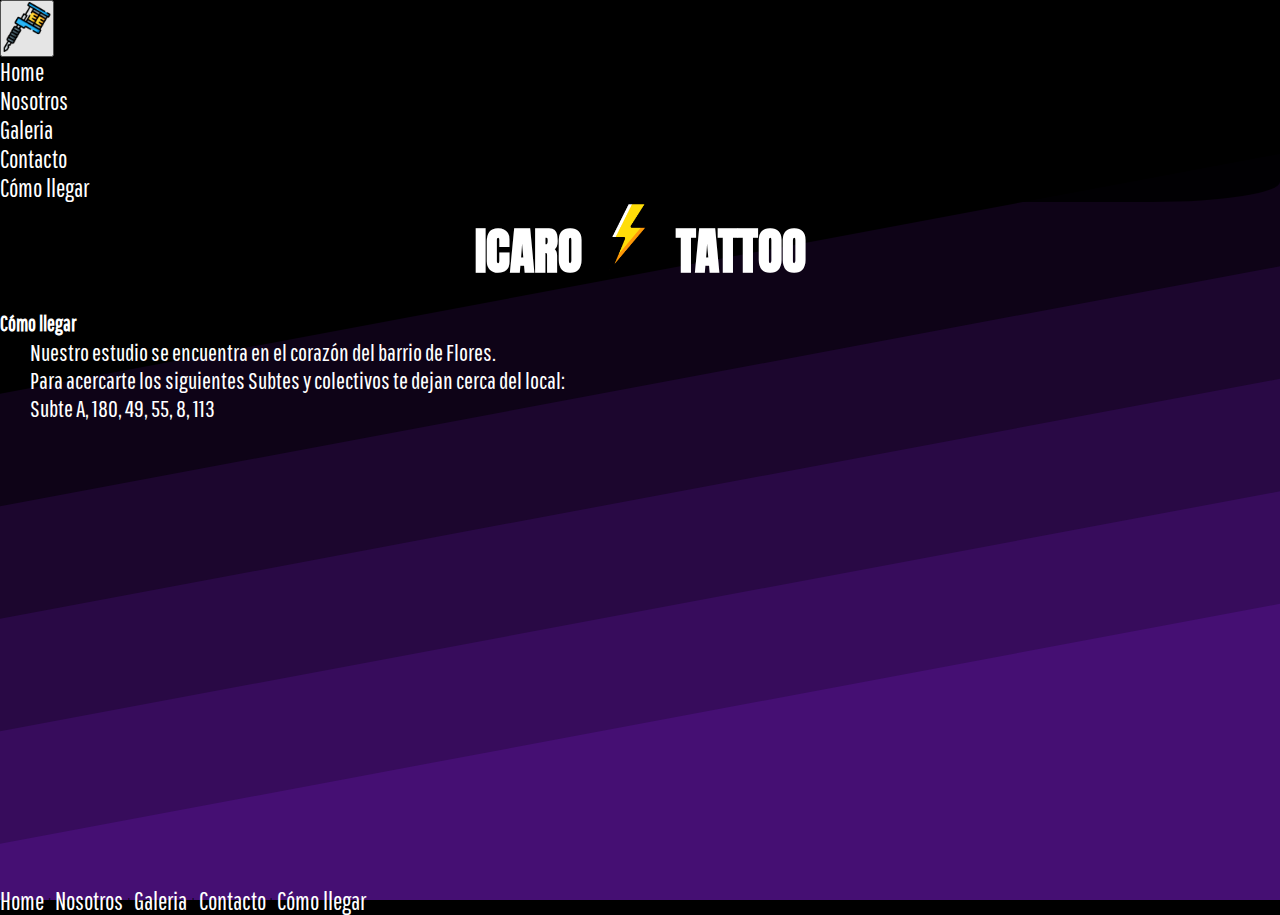
==== pages/como llegar.html @ 5047dd0e "entrega" ====
<!DOCTYPE html>
<html lang="es">
<head>
    <meta charset="UTF-8">
    <meta http-equiv="X-UA-Compatible" content="IE=edge">
    <meta name="viewport" content="width=device-width, initial-scale=1.0">
    <title>Icaro Tattoo - Cómo llegar</title>
    <link rel="shortcut icon" href="../img/rayo.ico" type="image/x-icon">
    <link rel="stylesheet" href="https://cdn.jsdelivr.net/npm/bootstrap@4.6.1/dist/css/bootstrap.min.css" integrity="sha384-zCbKRCUGaJDkqS1kPbPd7TveP5iyJE0EjAuZQTgFLD2ylzuqKfdKlfG/eSrtxUkn" crossorigin="anonymous">
    <link rel="stylesheet" href="/estilos.css">
</head>
<body>
    <div class="container-fluid">
        <div class="row">
            <div class="dropdown col-md-2">
                <button class="btn btn-secondary dropdown-toggle" type="button" id="dropdownMenuButton" data-toggle="dropdown" aria-expanded="false">
                <img src="../img/maquina-de-tatuar.png" alt="" width="50px" height="50px">
                </button>
                <div class="dropdown-menu" aria-labelledby="dropdownMenuButton">
                    <li><a class="dropdown-item" href="../index.html">Home</a></li>
                    <li><a class="dropdown-item" href="./nosotros.html">Nosotros</a></li>
                    <li><a class="dropdown-item" href="./galeria.html">Galeria</a></li>
                    <li><a class="dropdown-item" href="./contacto.html">Contacto</a></li>
                    <li><a class="dropdown-item" href="./comollegar.html">Cómo llegar</a></li>    
                </div>
            </div>
            <h1 class="titulo col-lg-4 col-md-8">ICARO
                <img class="rayo" src="../img/flash (1).png" alt="" height="70px" width="70px">
                TATTOO</h1>
        </div>
    </div>
    <div class="row subtitulo"><h2>Cómo llegar</h2></div>
    <div class="row">
        <div class="textllegar">Nuestro estudio se encuentra en el corazón del barrio de Flores.</div>
    </div>
    <div class="row">
        <div class="textllegar">Para acercarte los siguientes Subtes y colectivos te dejan cerca del local:</div>
    </div>
    <div class="row">
        <div class="textllegar">Subte A, 180, 49, 55, 8, 113</div>  
    </div>
    <div class="row">
        <div class="mapa col-md-6"><iframe src="https://www.google.com/maps/embed?pb=!1m18!1m12!1m3!1d3283.033478074!2d-58.46401608544041!3d-34.628594266320476!2m3!1f0!2f0!3f0!3m2!1i1024!2i768!4f13.1!3m3!1m2!1s0x95bcca279a7f7005%3A0x541d0de0ea901403!2sAv.%20Rivadavia%206852-6830%2C%20C1406GLY%20CABA!5e0!3m2!1ses-419!2sar!4v1650340889691!5m2!1ses-419!2sar" width="500" height="400" style="border:0;" allowfullscreen="" loading="lazy" referrerpolicy="no-referrer-when-downgrade"></iframe>
        </div>   
    </div>
    <div class="container-fluid footer text-right">
        <p>
        <a href="../index.html">Home</a> | 
        <a href="./nosotros.html">Nosotros</a> | 
        <a href="./galeria.html">Galeria</a> | 
        <a href="./contacto.html">Contacto</a> | 
        <a href="./como llegar.html">Cómo llegar</a>
        </p>        
    </div>

<script src="https://cdn.jsdelivr.net/npm/jquery@3.5.1/dist/jquery.slim.min.js" integrity="sha384-DfXdz2htPH0lsSSs5nCTpuj/zy4C+OGpamoFVy38MVBnE+IbbVYUew+OrCXaRkfj" crossorigin="anonymous"></script>
<script src="https://cdn.jsdelivr.net/npm/popper.js@1.16.1/dist/umd/popper.min.js" integrity="sha384-9/reFTGAW83EW2RDu2S0VKaIzap3H66lZH81PoYlFhbGU+6BZp6G7niu735Sk7lN" crossorigin="anonymous"></script>
<script src="https://cdn.jsdelivr.net/npm/bootstrap@4.6.1/dist/js/bootstrap.min.js" integrity="sha384-VHvPCCyXqtD5DqJeNxl2dtTyhF78xXNXdkwX1CZeRusQfRKp+tA7hAShOK/B/fQ2" crossorigin="anonymous"></script>
</body>
</html>
---- estilos.css ----
@import url('https://fonts.googleapis.com/css2?family=Anton&display=swap');
@import url('https://fonts.googleapis.com/css2?family=Pathway+Gothic+One&family=Teko:wght@300&display=swap');
*{
    margin: 0;
    padding: 0;
}

.dropdown{
    background-color: rgba(0, 0, 0, 0.863);
border-radius: 10%;
}
.titulo{
    font-family: 'Anton', sans-serif;
    font-size: 50px;
    color: white;
    text-align: center;
    animation-name: bienvenida;
    animation-duration: 5s;
    animation-iteration-count: 1;
    animation-delay: 2.5s;
}
.rayo{
    animation-name: rayo;
    animation-duration: 5s;
}
body{
    background-color: #000000;
background-image: url("data:image/svg+xml,%3Csvg xmlns='http://www.w3.org/2000/svg' width='100%25' height='100%25' viewBox='0 0 1600 800'%3E%3Cg %3E%3Cpolygon fill='%230e0317' points='1600 160 0 460 0 350 1600 50'/%3E%3Cpolygon fill='%231c062e' points='1600 260 0 560 0 450 1600 150'/%3E%3Cpolygon fill='%23290945' points='1600 360 0 660 0 550 1600 250'/%3E%3Cpolygon fill='%23370c5c' points='1600 460 0 760 0 650 1600 350'/%3E%3Cpolygon fill='%23450F73' points='1600 800 0 800 0 750 1600 450'/%3E%3C/g%3E%3C/svg%3E");
background-attachment: fixed;
background-size: cover;
}
a:hover{
    color: rgba(155, 0, 0, 0.717);
}
a{
    color: white;
    text-decoration: solid;
    font-family: 'Pathway Gothic One', sans-serif;
    font-size: 25px;
}
.footer{
    position: absolute;
    transform: translate(0,80px);
}
.subtitulo{
    font-size: 14px;
        font-weight: bold;
        font-family: 'Pathway Gothic One', sans-serif;
        color: rgb(255, 255, 255);
        line-height: 30px;
        transform: translate(0,20px);
        margin: 0;   
}
.compromiso{
    font-size: 24px;
        font-weight: bold;
        font-family: 'Pathway Gothic One', sans-serif;
        color: rgb(255, 255, 255);
        line-height: 40px; 
    transform: translate(0,80px); 
}
form{
    color: white;
    transform: translate(0,50px);
    margin: 10px;
}
label{
    color: white;
}
.formulariobtn{
    background-color: rgb(128, 18, 128);
}
.imgcon{
    align-self: center;
    transform: translate(50px,0);
}
.mapa{
    transform: translate(0,30px);
    margin-left: 30px;
}
.textllegar{
    transform: translate(0,20px);
    margin-left: 30px;
    font-size: 24px;
    font-family: 'Pathway Gothic One', sans-serif;
    color: rgb(255, 255, 255);
}
.imgrow{
    transform: translate(0,20px);
    max-height: 400px;
    margin: 5px;
}
.galeria:hover{
    transform: scale(1.1);
    transition: 2s;
    z-index: 1;
}
@keyframes rayo{
    10%{
        opacity: 0;
    }
    20%{
        opacity: 1;
    }
    30%{
        opacity: 0;
    }
    40%{
        opacity: 1;
    }
    50%{
        opacity: 0;
    }
}
@keyframes bienvenida{
    10%{
        opacity: 0;
    }
    15%{
        opacity: 1;
        color: white;
    }
    20%{
        opacity: 0;
    }
    25%{
        opacity: 1;
        color: black;
    }
    30%{
        opacity: 0;
    }
    35%{
        opacity: 1;
        color: white;
    }
    40%{
        opacity: 0;
    }
    45%{
        opacity: 1;
        color: black;
    }
    50%{
        opacity: 0;
    }
    55%{
        opacity: 1;
        color: white;
    }
    60%{
        opacity: 0;
    }
    65%{
        opacity: 1;
        color: black;
    }
    70%{
        opacity: 0;
    }
    75%{
        opacity: 1;
        color: white;
    }
    80%{
        opacity: 0;
    }
    85%{
        opacity: 1;
        color: black;
    }
    90%{
        opacity: 0;
    }
    95%{
        opacity: 1;
        color: white;
    }

}
@media only screen and (max-width:776px){
    .imgcon{
        opacity: 0;
    }
    .mapa{
        height: 200px;
        width: 1vh;
    }
    .footer{
        transform: translate(0,300px);
    }
    .imgnos{
        opacity: 0;
    }
}
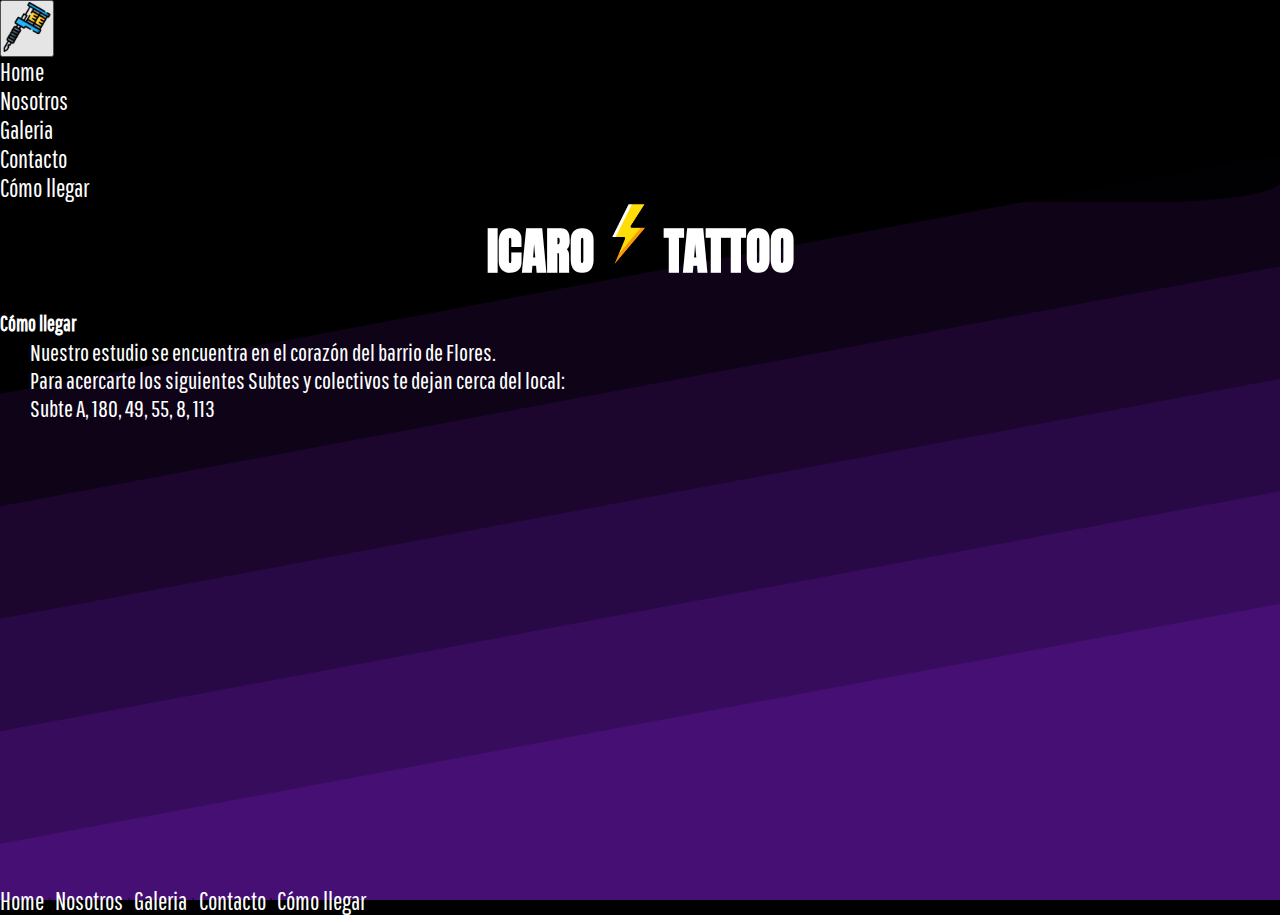
==== commit 7cf2b116: "2da entrega" ====
--- a/pages/como llegar.html
+++ b/pages/como llegar.html
@@ -24,9 +24,7 @@
                     <li><a class="dropdown-item" href="./comollegar.html">Cómo llegar</a></li>    
                 </div>
             </div>
-            <h1 class="titulo col-lg-4 col-md-8">ICARO
-                <img class="rayo" src="../img/flash (1).png" alt="" height="70px" width="70px">
-                TATTOO</h1>
+            <h1 class="titulo col-lg-4 col-md-8">ICARO<img class="rayo" src="../img/flash (1).png" alt="" height="70px" width="70px">TATTOO</h1>
         </div>
     </div>
     <div class="row subtitulo"><h2>Cómo llegar</h2></div>
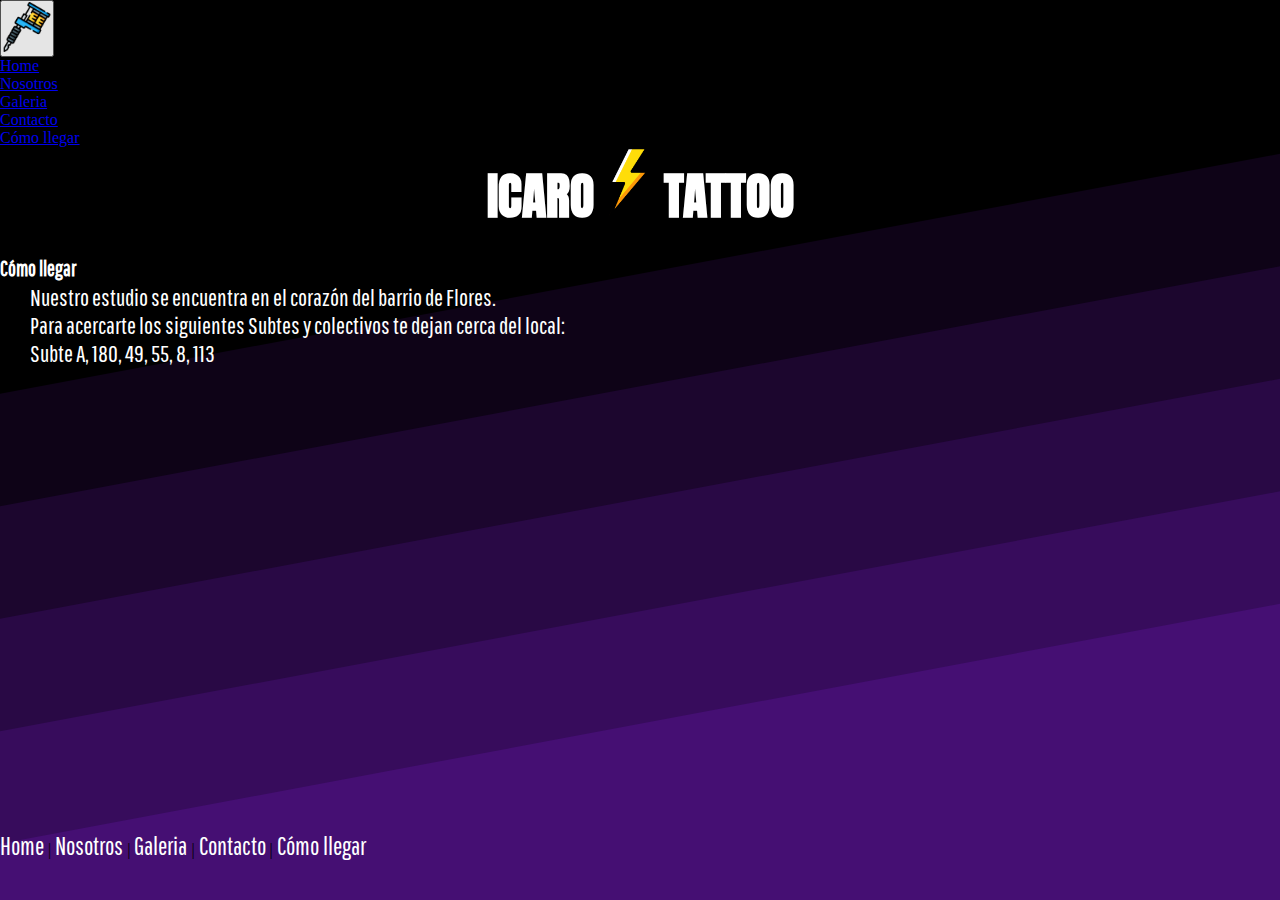
==== commit 41b308d0: "etiquetas corregidas" ====
--- a/pages/como llegar.html
+++ b/pages/como llegar.html
@@ -10,9 +10,9 @@
     <link rel="stylesheet" href="/estilos.css">
 </head>
 <body>
-    <div class="container-fluid">
+    <header class="container-fluid">
         <div class="row">
-            <div class="dropdown col-md-2">
+            <nav class="dropdown col-md-2">
                 <button class="btn btn-secondary dropdown-toggle" type="button" id="dropdownMenuButton" data-toggle="dropdown" aria-expanded="false">
                 <img src="../img/maquina-de-tatuar.png" alt="" width="50px" height="50px">
                 </button>
@@ -23,25 +23,27 @@
                     <li><a class="dropdown-item" href="./contacto.html">Contacto</a></li>
                     <li><a class="dropdown-item" href="./comollegar.html">Cómo llegar</a></li>    
                 </div>
-            </div>
+            </nav>
             <h1 class="titulo col-lg-4 col-md-8">ICARO<img class="rayo" src="../img/flash (1).png" alt="" height="70px" width="70px">TATTOO</h1>
         </div>
-    </div>
+    </header>
     <div class="row subtitulo"><h2>Cómo llegar</h2></div>
-    <div class="row">
-        <div class="textllegar">Nuestro estudio se encuentra en el corazón del barrio de Flores.</div>
-    </div>
-    <div class="row">
-        <div class="textllegar">Para acercarte los siguientes Subtes y colectivos te dejan cerca del local:</div>
-    </div>
-    <div class="row">
-        <div class="textllegar">Subte A, 180, 49, 55, 8, 113</div>  
-    </div>
-    <div class="row">
-        <div class="mapa col-md-6"><iframe src="https://www.google.com/maps/embed?pb=!1m18!1m12!1m3!1d3283.033478074!2d-58.46401608544041!3d-34.628594266320476!2m3!1f0!2f0!3f0!3m2!1i1024!2i768!4f13.1!3m3!1m2!1s0x95bcca279a7f7005%3A0x541d0de0ea901403!2sAv.%20Rivadavia%206852-6830%2C%20C1406GLY%20CABA!5e0!3m2!1ses-419!2sar!4v1650340889691!5m2!1ses-419!2sar" width="500" height="400" style="border:0;" allowfullscreen="" loading="lazy" referrerpolicy="no-referrer-when-downgrade"></iframe>
-        </div>   
-    </div>
-    <div class="container-fluid footer text-right">
+    <main>    
+        <div class="row">
+            <div class="textllegar">Nuestro estudio se encuentra en el corazón del barrio de Flores.</div>
+        </div>
+        <div class="row">
+            <div class="textllegar">Para acercarte los siguientes Subtes y colectivos te dejan cerca del local:</div>
+        </div>
+        <div class="row">
+            <div class="textllegar">Subte A, 180, 49, 55, 8, 113</div>  
+        </div>
+        <div class="row">
+            <div class="mapa col-md-6"><iframe src="https://www.google.com/maps/embed?pb=!1m18!1m12!1m3!1d3283.033478074!2d-58.46401608544041!3d-34.628594266320476!2m3!1f0!2f0!3f0!3m2!1i1024!2i768!4f13.1!3m3!1m2!1s0x95bcca279a7f7005%3A0x541d0de0ea901403!2sAv.%20Rivadavia%206852-6830%2C%20C1406GLY%20CABA!5e0!3m2!1ses-419!2sar!4v1650340889691!5m2!1ses-419!2sar" width="500" height="400" style="border:0;" allowfullscreen="" loading="lazy" referrerpolicy="no-referrer-when-downgrade"></iframe>
+            </div>   
+        </div>
+    </main>    
+    <footer class="container-fluid footer text-right">
         <p>
         <a href="../index.html">Home</a> | 
         <a href="./nosotros.html">Nosotros</a> | 
@@ -49,7 +51,7 @@
         <a href="./contacto.html">Contacto</a> | 
         <a href="./como llegar.html">Cómo llegar</a>
         </p>        
-    </div>
+    </footer>
 
 <script src="https://cdn.jsdelivr.net/npm/jquery@3.5.1/dist/jquery.slim.min.js" integrity="sha384-DfXdz2htPH0lsSSs5nCTpuj/zy4C+OGpamoFVy38MVBnE+IbbVYUew+OrCXaRkfj" crossorigin="anonymous"></script>
 <script src="https://cdn.jsdelivr.net/npm/popper.js@1.16.1/dist/umd/popper.min.js" integrity="sha384-9/reFTGAW83EW2RDu2S0VKaIzap3H66lZH81PoYlFhbGU+6BZp6G7niu735Sk7lN" crossorigin="anonymous"></script>
--- a/estilos.css
+++ b/estilos.css
@@ -1,196 +1,323 @@
-@import url('https://fonts.googleapis.com/css2?family=Anton&display=swap');
-@import url('https://fonts.googleapis.com/css2?family=Pathway+Gothic+One&family=Teko:wght@300&display=swap');
-*{
-    margin: 0;
-    padding: 0;
-}
-
-.dropdown{
-    background-color: rgba(0, 0, 0, 0.863);
-border-radius: 10%;
-}
-.titulo{
-    font-family: 'Anton', sans-serif;
-    font-size: 50px;
-    color: white;
-    text-align: center;
-    animation-name: bienvenida;
-    animation-duration: 5s;
-    animation-iteration-count: 1;
-    animation-delay: 2.5s;
-}
-.rayo{
-    animation-name: rayo;
-    animation-duration: 5s;
-}
-body{
-    background-color: #000000;
-background-image: url("data:image/svg+xml,%3Csvg xmlns='http://www.w3.org/2000/svg' width='100%25' height='100%25' viewBox='0 0 1600 800'%3E%3Cg %3E%3Cpolygon fill='%230e0317' points='1600 160 0 460 0 350 1600 50'/%3E%3Cpolygon fill='%231c062e' points='1600 260 0 560 0 450 1600 150'/%3E%3Cpolygon fill='%23290945' points='1600 360 0 660 0 550 1600 250'/%3E%3Cpolygon fill='%23370c5c' points='1600 460 0 760 0 650 1600 350'/%3E%3Cpolygon fill='%23450F73' points='1600 800 0 800 0 750 1600 450'/%3E%3C/g%3E%3C/svg%3E");
-background-attachment: fixed;
-background-size: cover;
-}
-a:hover{
-    color: rgba(155, 0, 0, 0.717);
-}
-a{
-    color: white;
-    text-decoration: solid;
-    font-family: 'Pathway Gothic One', sans-serif;
-    font-size: 25px;
-}
-.footer{
-    position: absolute;
-    transform: translate(0,80px);
-}
-.subtitulo{
-    font-size: 14px;
-        font-weight: bold;
-        font-family: 'Pathway Gothic One', sans-serif;
-        color: rgb(255, 255, 255);
-        line-height: 30px;
-        transform: translate(0,20px);
-        margin: 0;   
-}
-.compromiso{
-    font-size: 24px;
-        font-weight: bold;
-        font-family: 'Pathway Gothic One', sans-serif;
-        color: rgb(255, 255, 255);
-        line-height: 40px; 
-    transform: translate(0,80px); 
-}
-form{
-    color: white;
-    transform: translate(0,50px);
-    margin: 10px;
-}
-label{
-    color: white;
-}
-.formulariobtn{
-    background-color: rgb(128, 18, 128);
-}
-.imgcon{
-    align-self: center;
-    transform: translate(50px,0);
-}
-.mapa{
-    transform: translate(0,30px);
-    margin-left: 30px;
-}
-.textllegar{
-    transform: translate(0,20px);
-    margin-left: 30px;
-    font-size: 24px;
-    font-family: 'Pathway Gothic One', sans-serif;
-    color: rgb(255, 255, 255);
-}
-.imgrow{
-    transform: translate(0,20px);
-    max-height: 400px;
-    margin: 5px;
-}
-.galeria:hover{
-    transform: scale(1.1);
-    transition: 2s;
-    z-index: 1;
-}
-@keyframes rayo{
-    10%{
-        opacity: 0;
-    }
-    20%{
-        opacity: 1;
-    }
-    30%{
-        opacity: 0;
-    }
-    40%{
-        opacity: 1;
-    }
-    50%{
-        opacity: 0;
-    }
-}
-@keyframes bienvenida{
-    10%{
-        opacity: 0;
-    }
-    15%{
-        opacity: 1;
-        color: white;
-    }
-    20%{
-        opacity: 0;
-    }
-    25%{
-        opacity: 1;
-        color: black;
-    }
-    30%{
-        opacity: 0;
-    }
-    35%{
-        opacity: 1;
-        color: white;
-    }
-    40%{
-        opacity: 0;
-    }
-    45%{
-        opacity: 1;
-        color: black;
-    }
-    50%{
-        opacity: 0;
-    }
-    55%{
-        opacity: 1;
-        color: white;
-    }
-    60%{
-        opacity: 0;
-    }
-    65%{
-        opacity: 1;
-        color: black;
-    }
-    70%{
-        opacity: 0;
-    }
-    75%{
-        opacity: 1;
-        color: white;
-    }
-    80%{
-        opacity: 0;
-    }
-    85%{
-        opacity: 1;
-        color: black;
-    }
-    90%{
-        opacity: 0;
-    }
-    95%{
-        opacity: 1;
-        color: white;
-    }
-
-}
-@media only screen and (max-width:776px){
-    .imgcon{
-        opacity: 0;
-    }
-    .mapa{
-        height: 200px;
-        width: 1vh;
-    }
-    .footer{
-        transform: translate(0,300px);
-    }
-    .imgnos{
-        opacity: 0;
-    }
-}
-
+@import url("https://fonts.googleapis.com/css2?family=Anton&display=swap");
+@import url("https://fonts.googleapis.com/css2?family=Pathway+Gothic+One&family=Teko:wght@300&display=swap");
+* {
+  margin: 0;
+  padding: 0;
+}
+
+.dropdown {
+  background-color: rgba(0, 0, 0, 0.863);
+  border-radius: 10%;
+}
+
+.titulo {
+  font-family: 'Anton', sans-serif;
+  font-size: 50px;
+  color: white;
+  text-align: center;
+  -webkit-animation-name: bienvenida;
+          animation-name: bienvenida;
+  -webkit-animation-duration: 5s;
+          animation-duration: 5s;
+  -webkit-animation-iteration-count: 1;
+          animation-iteration-count: 1;
+  -webkit-animation-delay: 2.5s;
+          animation-delay: 2.5s;
+}
+
+.rayo {
+  -webkit-animation-name: rayo;
+          animation-name: rayo;
+  -webkit-animation-duration: 5s;
+          animation-duration: 5s;
+}
+
+body {
+  background-color: #000000;
+  background-image: url("data:image/svg+xml,%3Csvg xmlns='http://www.w3.org/2000/svg' width='100%25' height='100%25' viewBox='0 0 1600 800'%3E%3Cg %3E%3Cpolygon fill='%230e0317' points='1600 160 0 460 0 350 1600 50'/%3E%3Cpolygon fill='%231c062e' points='1600 260 0 560 0 450 1600 150'/%3E%3Cpolygon fill='%23290945' points='1600 360 0 660 0 550 1600 250'/%3E%3Cpolygon fill='%23370c5c' points='1600 460 0 760 0 650 1600 350'/%3E%3Cpolygon fill='%23450F73' points='1600 800 0 800 0 750 1600 450'/%3E%3C/g%3E%3C/svg%3E");
+  background-attachment: fixed;
+  background-size: cover;
+}
+
+.footer {
+  position: absolute;
+  -webkit-transform: translate(0, 80px);
+          transform: translate(0, 80px);
+}
+
+.footer a {
+  color: white;
+  -webkit-text-decoration: solid;
+          text-decoration: solid;
+  font-family: "Pathway Gothic One", sans-serif;
+  font-size: 25px;
+}
+
+.footer a:hover {
+  color: rgba(155, 0, 0, 0.717);
+}
+
+.subtitulo {
+  font-size: 14px;
+  font-weight: bold;
+  font-family: "Pathway Gothic One", sans-serif;
+  color: white;
+  line-height: 30px;
+  -webkit-transform: translate(0, 20px);
+          transform: translate(0, 20px);
+  margin: 0;
+}
+
+.compromiso {
+  font-size: 24px;
+  font-weight: bold;
+  font-family: "Pathway Gothic One", sans-serif;
+  color: white;
+  line-height: 40px;
+  -webkit-transform: translate(0, 80px);
+          transform: translate(0, 80px);
+}
+
+form {
+  color: white;
+  -webkit-transform: translate(0, 50px);
+          transform: translate(0, 50px);
+  margin: 10px;
+}
+
+label {
+  color: white;
+}
+
+.formulariobtn {
+  background-color: #801280;
+}
+
+.imgcon {
+  -ms-flex-item-align: center;
+      -ms-grid-row-align: center;
+      align-self: center;
+  -webkit-transform: translate(50px, 0);
+          transform: translate(50px, 0);
+}
+
+.mapa {
+  -webkit-transform: translate(0, 30px);
+          transform: translate(0, 30px);
+  margin-left: 30px;
+}
+
+.textllegar {
+  -webkit-transform: translate(0, 20px);
+          transform: translate(0, 20px);
+  margin-left: 30px;
+  font-size: 24px;
+  font-family: "Pathway Gothic One", sans-serif;
+  color: white;
+}
+
+.imgrow {
+  -webkit-transform: translate(0, 20px);
+          transform: translate(0, 20px);
+  max-height: 400px;
+  margin: 5px;
+}
+
+.galeria:hover {
+  -webkit-transform: scale(1.1);
+          transform: scale(1.1);
+  -webkit-transition: 2s;
+  transition: 2s;
+  z-index: 1;
+}
+
+@-webkit-keyframes rayo {
+  10% {
+    opacity: 0;
+  }
+  20% {
+    opacity: 1;
+  }
+  30% {
+    opacity: 0;
+  }
+  40% {
+    opacity: 1;
+  }
+  50% {
+    opacity: 0;
+  }
+}
+
+@keyframes rayo {
+  10% {
+    opacity: 0;
+  }
+  20% {
+    opacity: 1;
+  }
+  30% {
+    opacity: 0;
+  }
+  40% {
+    opacity: 1;
+  }
+  50% {
+    opacity: 0;
+  }
+}
+
+@-webkit-keyframes bienvenida {
+  10% {
+    opacity: 0;
+  }
+  15% {
+    opacity: 1;
+    color: white;
+  }
+  20% {
+    opacity: 0;
+  }
+  25% {
+    opacity: 1;
+    color: black;
+  }
+  30% {
+    opacity: 0;
+  }
+  35% {
+    opacity: 1;
+    color: white;
+  }
+  40% {
+    opacity: 0;
+  }
+  45% {
+    opacity: 1;
+    color: black;
+  }
+  50% {
+    opacity: 0;
+  }
+  55% {
+    opacity: 1;
+    color: white;
+  }
+  60% {
+    opacity: 0;
+  }
+  65% {
+    opacity: 1;
+    color: black;
+  }
+  70% {
+    opacity: 0;
+  }
+  75% {
+    opacity: 1;
+    color: white;
+  }
+  80% {
+    opacity: 0;
+  }
+  85% {
+    opacity: 1;
+    color: black;
+  }
+  90% {
+    opacity: 0;
+  }
+  95% {
+    opacity: 1;
+    color: white;
+  }
+}
+
+@keyframes bienvenida {
+  10% {
+    opacity: 0;
+  }
+  15% {
+    opacity: 1;
+    color: white;
+  }
+  20% {
+    opacity: 0;
+  }
+  25% {
+    opacity: 1;
+    color: black;
+  }
+  30% {
+    opacity: 0;
+  }
+  35% {
+    opacity: 1;
+    color: white;
+  }
+  40% {
+    opacity: 0;
+  }
+  45% {
+    opacity: 1;
+    color: black;
+  }
+  50% {
+    opacity: 0;
+  }
+  55% {
+    opacity: 1;
+    color: white;
+  }
+  60% {
+    opacity: 0;
+  }
+  65% {
+    opacity: 1;
+    color: black;
+  }
+  70% {
+    opacity: 0;
+  }
+  75% {
+    opacity: 1;
+    color: white;
+  }
+  80% {
+    opacity: 0;
+  }
+  85% {
+    opacity: 1;
+    color: black;
+  }
+  90% {
+    opacity: 0;
+  }
+  95% {
+    opacity: 1;
+    color: white;
+  }
+}
+
+@media only screen and (max-width: 776px) {
+  .imgcon {
+    opacity: 0;
+  }
+  .mapa {
+    height: 200px;
+    width: 1vh;
+  }
+  .footer {
+    -webkit-transform: translate(0, 300px);
+            transform: translate(0, 300px);
+  }
+  .imgnos {
+    opacity: 0;
+  }
+}
+
+.imgnos {
+  height: 400px;
+  width: 200px;
+}
+/*# sourceMappingURL=estilos.css.map */